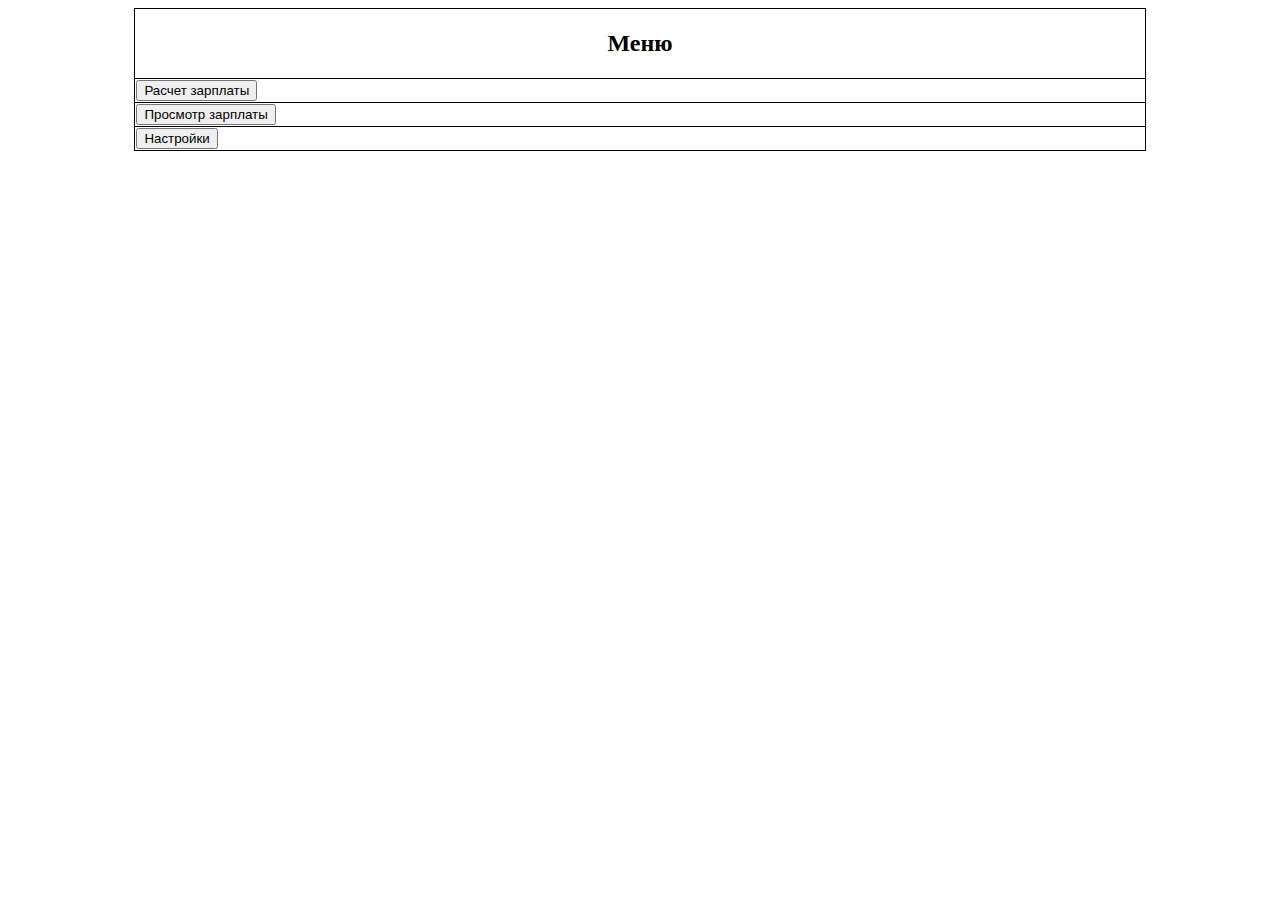
==== src/main/webapp/WEB-INF/templates/index.html @ d501f714 "1. Добавление видов. 2. Добавление стилей CSS. 3. Создание классов Service и DAO. 4. Добавление функ" ====
<!DOCTYPE html>
<html lang = "en" xmlns:th = "https://www.thymeleaf.org">
	<head>
		<meta charset="UTF-8">
		<title>Приложение зарплата</title>
		<style>
			table, th, td {
  			border: 1px solid black;
  			border-collapse: collapse;
			}
			
			table.center {
			  margin-left: auto; 
			  margin-right: auto;
			}
		</style>
	</head>
	
	<body>		
		<table class = "center" style = "width:80%">
		<tr>
		<th> 
			<h2>Меню</h2>
		</th>
		</tr>
		<tr>	
			<td>
				<form>
					<button onClick = "window.location.href = '/api/managers'"> Расчет зарплаты </button> 
				</form>
			</td>
		</tr>
		<tr>
			<td> 
				<form>
					<button>Просмотр зарплаты </button> 
				</form>
			</td>
		</tr>	
		<tr>
			<td> 
				<form>
					<button>Настройки</button> 
				</form>
			</td>
		</tr>		 
		 </table>		
	</body>
</html>
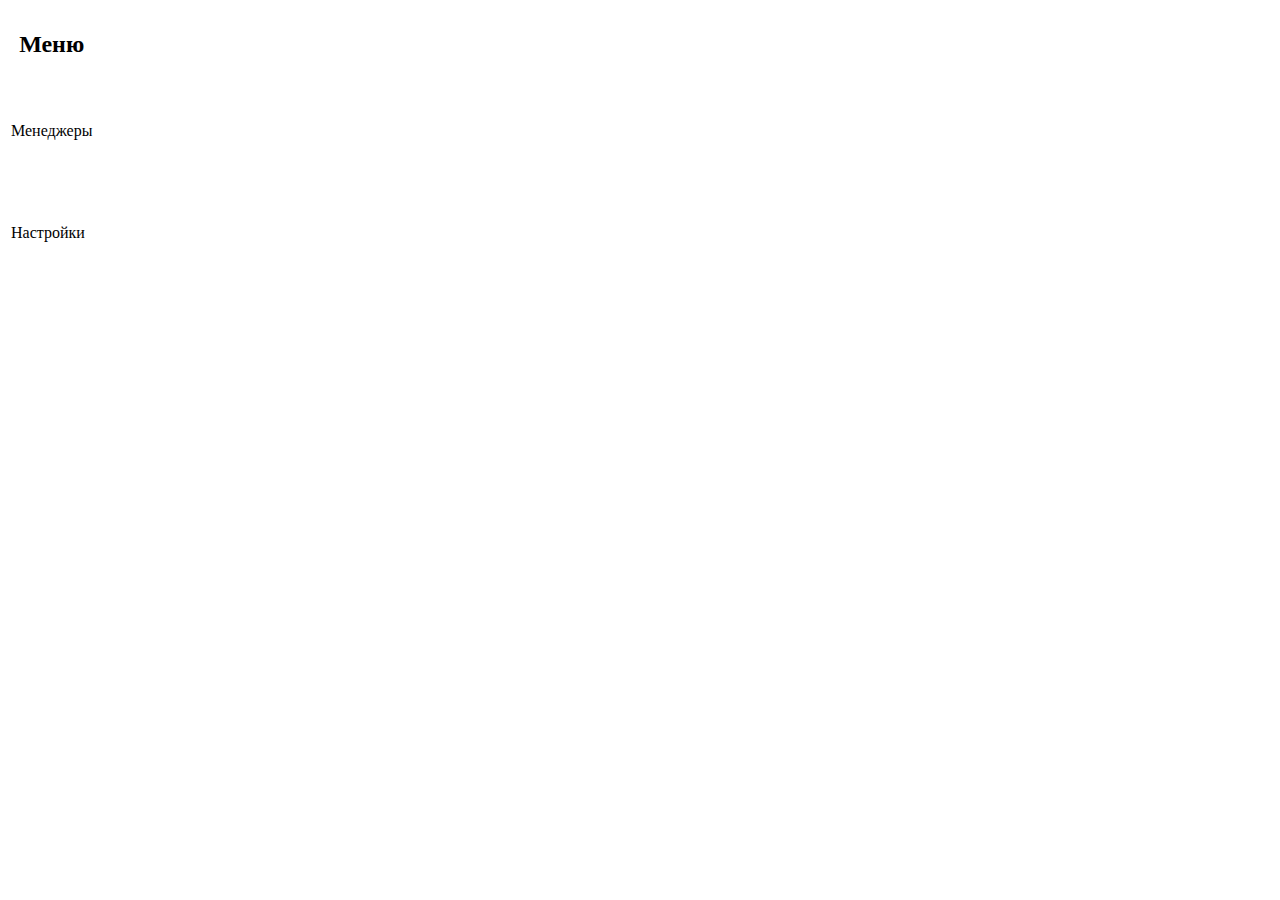
==== commit 73173568: "1. Исправлена функция внесения изменения в данные менеджера. 2. Добавлена функция просмотра каждого " ====
--- a/src/main/webapp/WEB-INF/templates/index.html
+++ b/src/main/webapp/WEB-INF/templates/index.html
@@ -1,46 +1,37 @@
 <!DOCTYPE html>
-<html lang = "en" xmlns:th = "https://www.thymeleaf.org">
+<html xmlns:th = "http://www.thymeleaf.org">
 	<head>
-		<meta charset="UTF-8">
-		<title>Приложение зарплата</title>
-		<style>
-			table, th, td {
-  			border: 1px solid black;
-  			border-collapse: collapse;
-			}
-			
-			table.center {
-			  margin-left: auto; 
-			  margin-right: auto;
-			}
-		</style>
+		<meta name="viewport" content="width=device-width, initial-scale=1">
+		<link rel="stylesheet" type="text/css"  href="../../../css/payroll.css" 
+		 	th:href="@{/css/payroll.css}" />
+		<title>Приложение зарплата</title>	
 	</head>
 	
 	<body>		
-		<table class = "center" style = "width:80%">
+		<table class = "center">
 		<tr>
 		<th> 
-			<h2>Меню</h2>
+			<div>
+				<h2>Меню</h2>
+			</div>
 		</th>
-		</tr>
-		<tr>	
+		</tr>		 
+		
+		<tr height = "100px">	
 			<td>
-				<form>
-					<button onClick = "window.location.href = '/api/managers'"> Расчет зарплаты </button> 
-				</form>
+				 <form>
+				 	<div>
+				 		<a th:href = "@{/api/managers}"> Менеджеры </a>
+				 	</div>		
+				</form>				
 			</td>
-		</tr>
-		<tr>
+		</tr>		
+		<tr height = "100px">
 			<td> 
 				<form>
-					<button>Просмотр зарплаты </button> 
-				</form>
-			</td>
-		</tr>	
-		<tr>
-			<td> 
-				<form>
-					<button>Настройки</button> 
+					<div>
+						<a th:href = "@{/api/settings}"> Настройки </a>
+					</div>
 				</form>
 			</td>
 		</tr>		 
